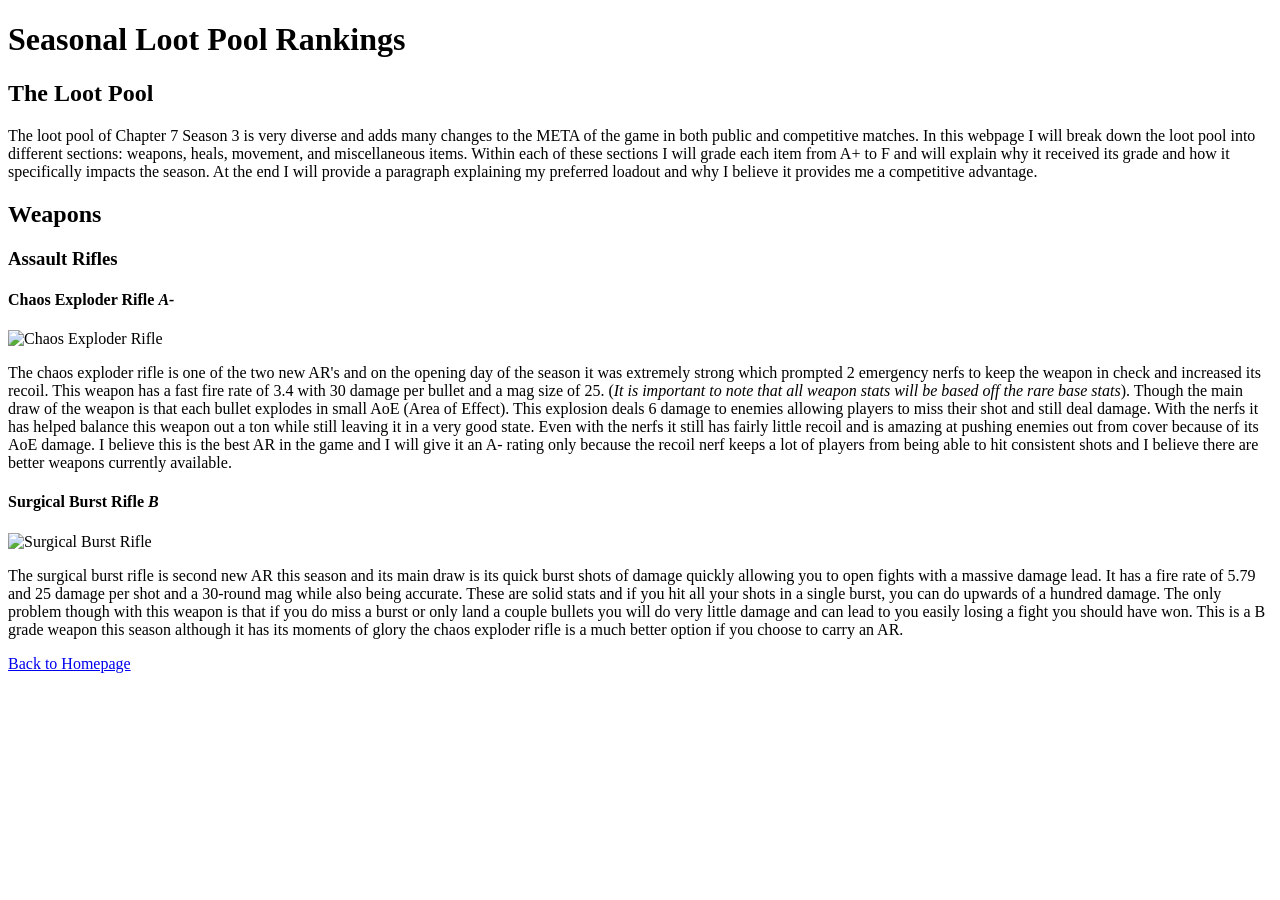
==== Lootpool.html @ 096c8ded "Module 3 added" ====
<!DOCTYPE html>
<html lang="en">
<head>
    <meta charset="UTF-8">
    <title>Seasonal Loot Pool Rankings</title>
    <!-- Luke Dickerson June 10, 2026 Module 3 -->
</head>
<body>
<h1>Seasonal Loot Pool Rankings</h1>
<h2>The Loot Pool</h2>
<p>The loot pool of Chapter 7 Season 3 is very diverse and adds many changes to the META of the game in both public and competitive matches. In this webpage I will break down the loot pool into different sections: weapons, heals, movement, and miscellaneous items. Within each of these sections I will grade each item from A+ to F and will explain why it received its grade and how it specifically impacts the season. At the end I will provide a paragraph explaining my preferred loadout and why I believe it provides me a competitive advantage.</p>
<h2>Weapons</h2>
<h3>Assault Rifles</h3>
<h4>Chaos Exploder Rifle <em>A-</em></h4>
<img src="./Images-for-Website/Chaos-Exploder-Rifle.jpg" alt="Chaos Exploder Rifle" width="200" height="100">
<p>The chaos exploder rifle is one of the two new AR's and on the opening day of the season it was extremely strong which prompted 2 emergency nerfs to keep the weapon in check and increased its recoil. This weapon has a fast fire rate of 3.4 with 30 damage per bullet and a mag size of 25. (<em>It is important to note that all weapon stats will be based off the rare base stats</em>). Though the main draw of the weapon is that each bullet explodes in small AoE (Area of Effect). This explosion deals 6 damage to enemies allowing players to miss their shot and still deal damage. With the nerfs it has helped balance this weapon out a ton while still leaving it in a very good state. Even with the nerfs it still has fairly little recoil and is amazing at pushing enemies out from cover because of its AoE damage. I believe this is the best AR in the game and I will give it an A- rating only because the recoil nerf keeps a lot of players from being able to hit consistent shots and I believe there are better weapons currently available.</p>
<h4>Surgical Burst Rifle <em>B</em></h4>
<img src="./Images-for-Website/Surgical-Burst-Rifle.webp" alt="Surgical Burst Rifle" width="200" height="100">
<p>The surgical burst rifle is second new AR this season and its main draw is its quick burst shots of damage quickly allowing you to open fights with a massive damage lead. It has a fire rate of 5.79 and 25 damage per shot and a 30-round mag while also being accurate. These are solid stats and if you hit all your shots in a single burst, you can do upwards of a hundred damage. The only problem though with this weapon is that if you do miss a burst or only land a couple bullets you will do very little damage and can lead to you easily losing a fight you should have won. This is a B grade weapon this season although it has its moments of glory the chaos exploder rifle is a much better option if you choose to carry an AR.</p>
<p></p>
<a href="./index.html">Back to Homepage</a>
</body>
</html>
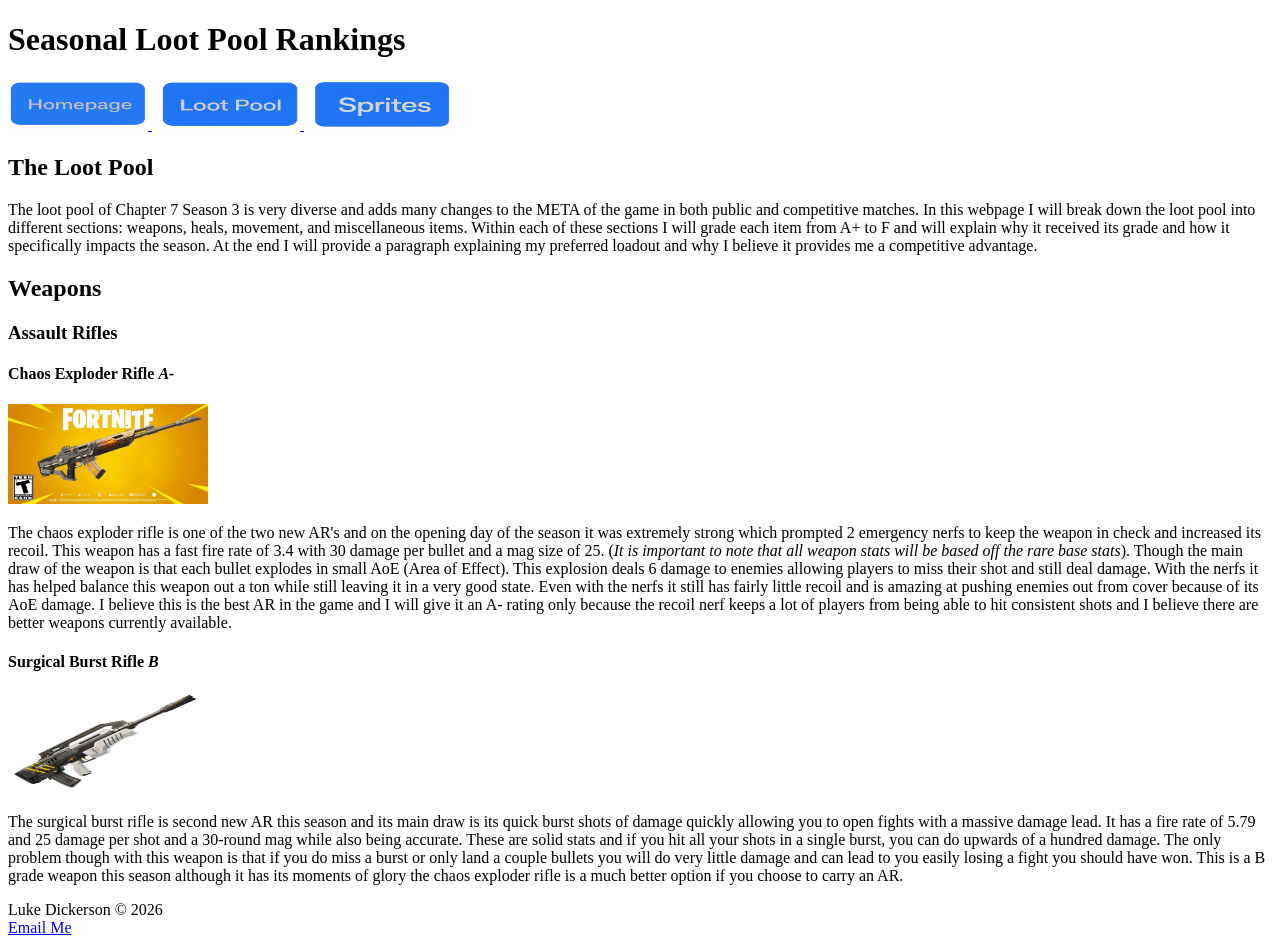
==== commit b6dc4a76: "Module 4 structure and navigation" ====
--- a/Lootpool.html
+++ b/Lootpool.html
@@ -6,7 +6,23 @@
     <!-- Luke Dickerson June 10, 2026 Module 3 -->
 </head>
 <body>
+<header>
 <h1>Seasonal Loot Pool Rankings</h1>
+</header>
+<nav>
+<a href="index.html">
+    <img src="./Images-for-Website/Homepage_nav.jpeg" alt="Homepage" width="140" height="50">
+</a>
+&nbsp;
+<a href="Lootpool.html">
+    <img src="./Images-for-Website/Loot_Pool_nav.jpeg" alt="Loot Pool" width="140" height="50">
+</a>
+&nbsp;
+<a href="Sprites.html">
+    <img src="./Images-for-Website/Sprites_nav.jpeg" alt="Sprites" width="140" height="50">
+</a>
+</nav>
+<main>
 <h2>The Loot Pool</h2>
 <p>The loot pool of Chapter 7 Season 3 is very diverse and adds many changes to the META of the game in both public and competitive matches. In this webpage I will break down the loot pool into different sections: weapons, heals, movement, and miscellaneous items. Within each of these sections I will grade each item from A+ to F and will explain why it received its grade and how it specifically impacts the season. At the end I will provide a paragraph explaining my preferred loadout and why I believe it provides me a competitive advantage.</p>
 <h2>Weapons</h2>
@@ -17,7 +33,10 @@
 <h4>Surgical Burst Rifle <em>B</em></h4>
 <img src="./Images-for-Website/Surgical-Burst-Rifle.webp" alt="Surgical Burst Rifle" width="200" height="100">
 <p>The surgical burst rifle is second new AR this season and its main draw is its quick burst shots of damage quickly allowing you to open fights with a massive damage lead. It has a fire rate of 5.79 and 25 damage per shot and a 30-round mag while also being accurate. These are solid stats and if you hit all your shots in a single burst, you can do upwards of a hundred damage. The only problem though with this weapon is that if you do miss a burst or only land a couple bullets you will do very little damage and can lead to you easily losing a fight you should have won. This is a B grade weapon this season although it has its moments of glory the chaos exploder rifle is a much better option if you choose to carry an AR.</p>
-<p></p>
-<a href="./index.html">Back to Homepage</a>
+</main>
+<footer>
+Luke Dickerson &copy; 2026<br>
+<a href="mailto:wldickerson@crimson.ua.edu">Email Me</a>
+</footer>
 </body>
 </html>
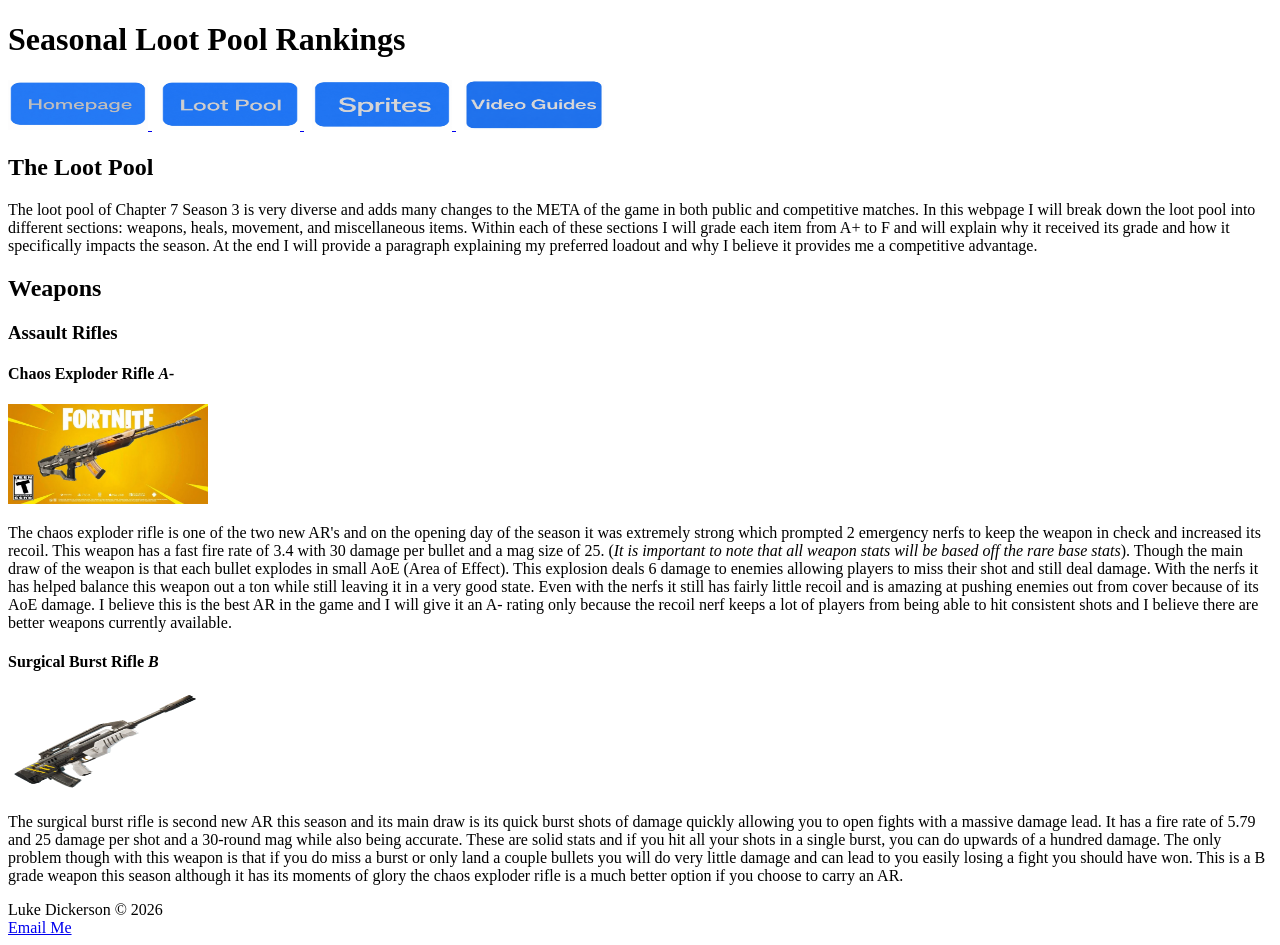
==== commit c4dcff1f: "Add files via upload New M5 Additions" ====
--- a/Lootpool.html
+++ b/Lootpool.html
@@ -21,6 +21,10 @@
 <a href="Sprites.html">
     <img src="./Images-for-Website/Sprites_nav.jpeg" alt="Sprites" width="140" height="50">
 </a>
+&nbsp;
+<a href="Videos.html">
+    <img src="./Images-for-Website/Video_Guides_nav.png" alt="Video Guides" width="140" height="50">
+</a>
 </nav>
 <main>
 <h2>The Loot Pool</h2>
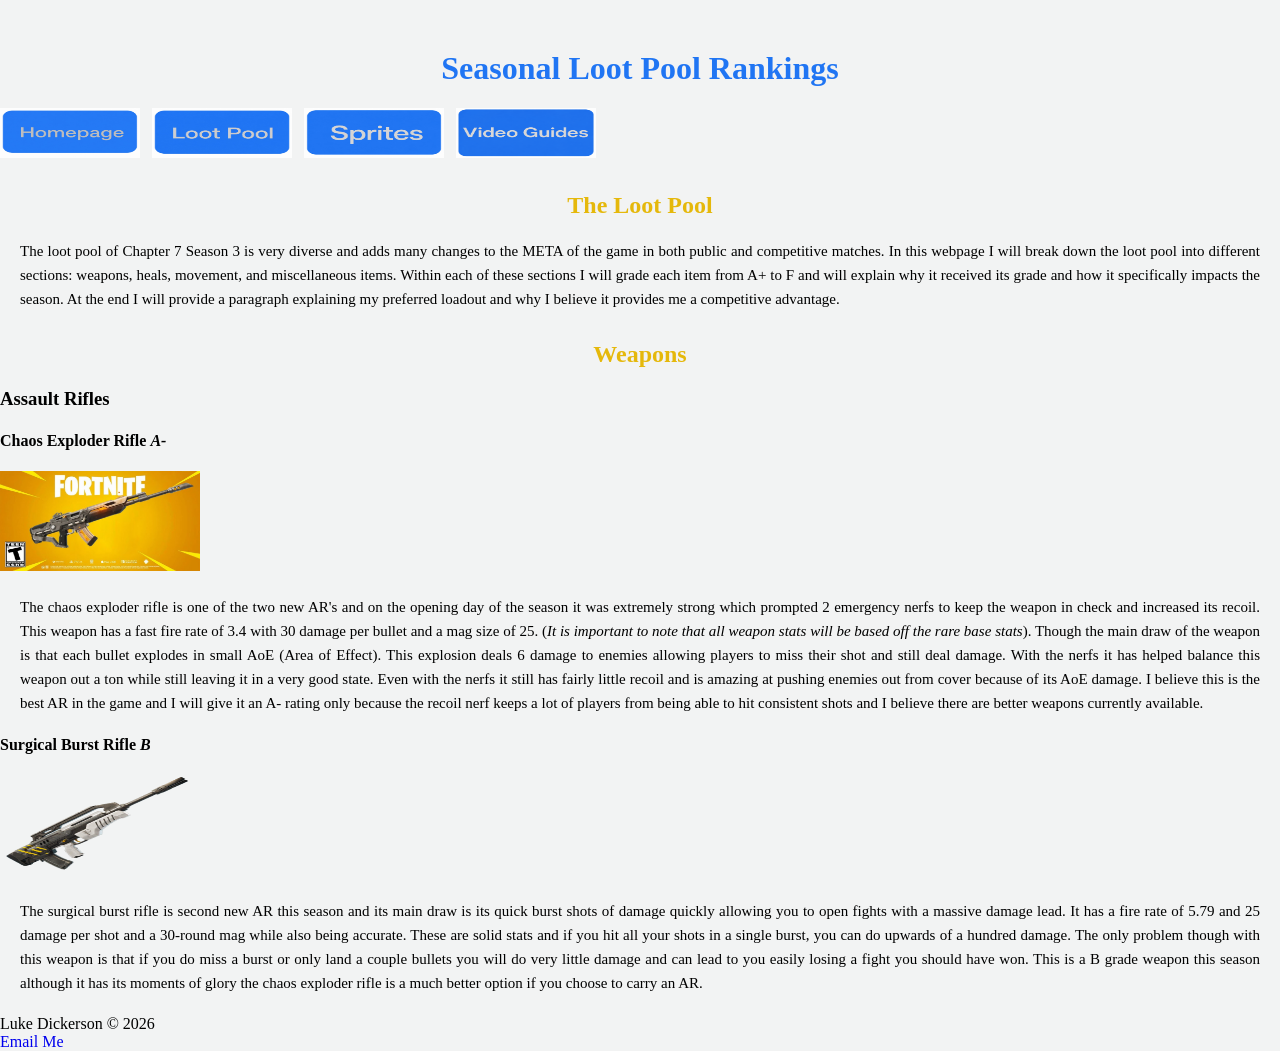
==== commit d55546ae: "Module 6 CSS" ====
--- a/Lootpool.html
+++ b/Lootpool.html
@@ -3,7 +3,7 @@
 <head>
     <meta charset="UTF-8">
     <title>Seasonal Loot Pool Rankings</title>
-    <!-- Luke Dickerson June 10, 2026 Module 3 -->
+    <link rel="stylesheet" href="style.css">
 </head>
 <body>
 <header>
@@ -22,7 +22,7 @@
     <img src="./Images-for-Website/Sprites_nav.jpeg" alt="Sprites" width="140" height="50">
 </a>
 &nbsp;
-<a href="Videos.html">
+<a href="videos.html">
     <img src="./Images-for-Website/Video_Guides_nav.png" alt="Video Guides" width="140" height="50">
 </a>
 </nav>
--- a/style.css
+++ b/style.css
@@ -0,0 +1,29 @@
+/* Luke Dickerson Module 6 June 26, 2026 */
+
+body {
+    background-color: rgb(242, 243, 243);
+    font-family: 'Times New Roman', Times, serif, sans-serif;
+    margin: 0;
+    padding: 0;
+}
+h1 {
+    color: rgb(32, 117, 243);
+    text-align: center;
+    margin-top: 50px;
+}
+h2 {
+    color: rgb(229, 184, 11);
+    text-align: center;
+    margin-top: 30px;
+}
+p {
+    color: rgb(0, 0, 0);
+    text-align: justify;
+    margin: 20px;
+    line-height: 1.6;
+    font-size: 15px;
+}
+a {
+    color: #0000EE;
+    text-decoration: none;
+}
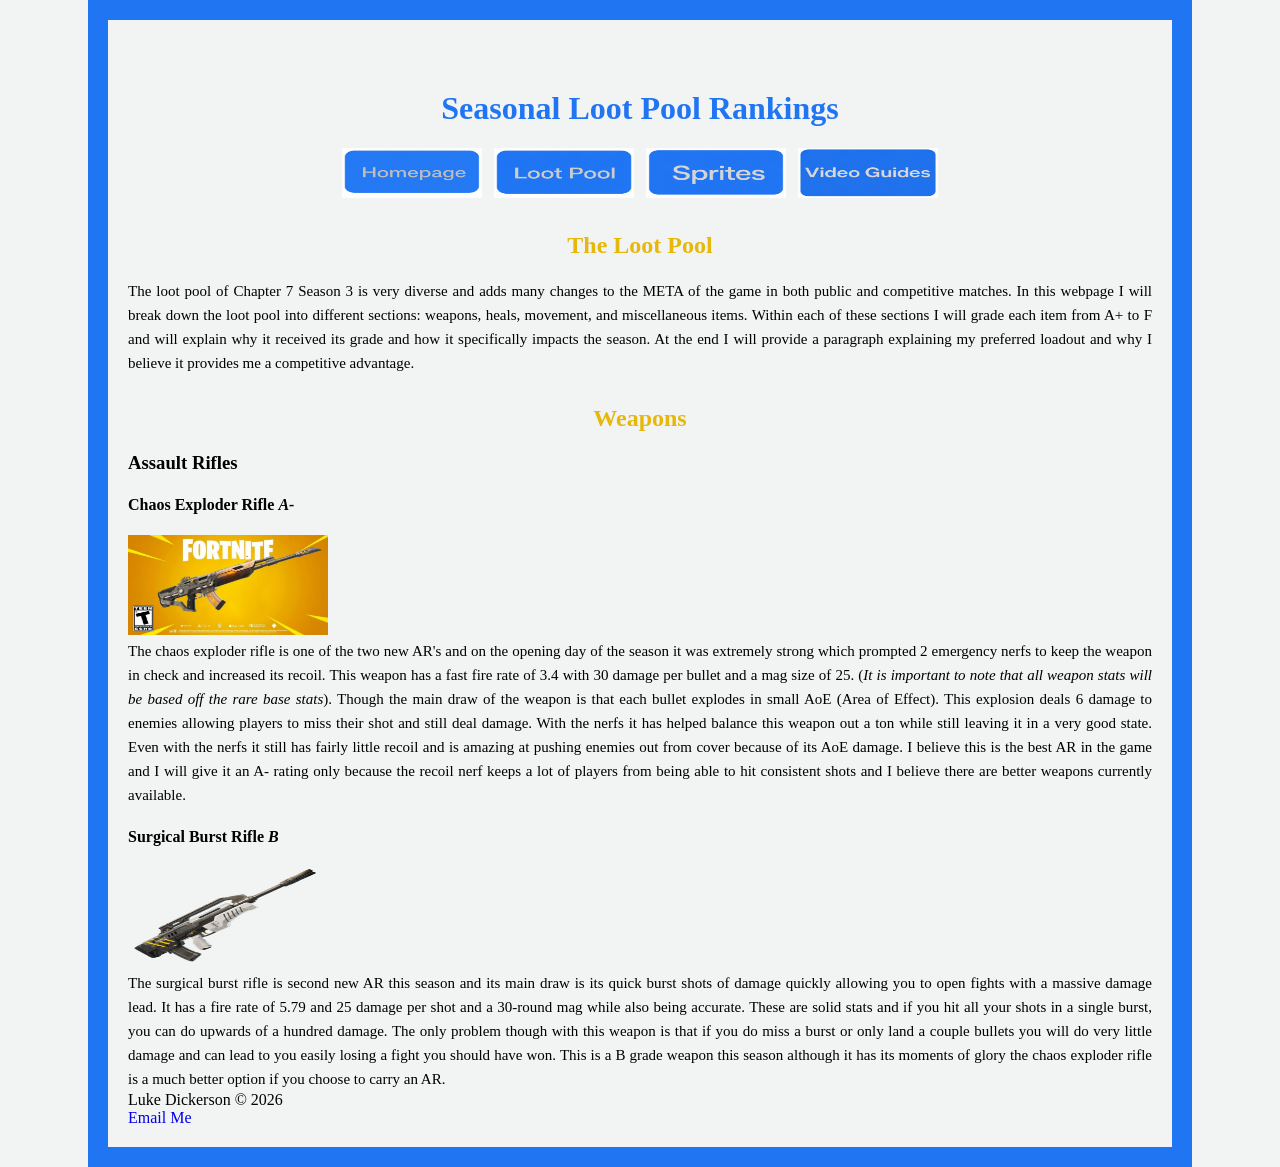
==== commit ba68b593: "Add files via upload Module 7 organization and box changes" ====
--- a/Lootpool.html
+++ b/Lootpool.html
@@ -3,7 +3,7 @@
 <head>
     <meta charset="UTF-8">
     <title>Seasonal Loot Pool Rankings</title>
-    <link rel="stylesheet" href="style.css">
+    <link rel="stylesheet" href="styles/style.css">
 </head>
 <body>
 <header>
@@ -11,19 +11,19 @@
 </header>
 <nav>
 <a href="index.html">
-    <img src="./Images-for-Website/Homepage_nav.jpeg" alt="Homepage" width="140" height="50">
+    <img src="./images/Homepage_nav.jpeg" alt="Homepage" width="140" height="50">
 </a>
 &nbsp;
 <a href="Lootpool.html">
-    <img src="./Images-for-Website/Loot_Pool_nav.jpeg" alt="Loot Pool" width="140" height="50">
+    <img src="./images/Loot_Pool_nav.jpeg" alt="Loot Pool" width="140" height="50">
 </a>
 &nbsp;
 <a href="Sprites.html">
-    <img src="./Images-for-Website/Sprites_nav.jpeg" alt="Sprites" width="140" height="50">
+    <img src="./images/Sprites_nav.jpeg" alt="Sprites" width="140" height="50">
 </a>
 &nbsp;
 <a href="videos.html">
-    <img src="./Images-for-Website/Video_Guides_nav.png" alt="Video Guides" width="140" height="50">
+    <img src="./images/Video_Guides_nav.png" alt="Video Guides" width="140" height="50">
 </a>
 </nav>
 <main>
@@ -32,10 +32,10 @@
 <h2>Weapons</h2>
 <h3>Assault Rifles</h3>
 <h4>Chaos Exploder Rifle <em>A-</em></h4>
-<img src="./Images-for-Website/Chaos-Exploder-Rifle.jpg" alt="Chaos Exploder Rifle" width="200" height="100">
+<img src="./images/Chaos-Exploder-Rifle.jpg" alt="Chaos Exploder Rifle" width="200" height="100">
 <p>The chaos exploder rifle is one of the two new AR's and on the opening day of the season it was extremely strong which prompted 2 emergency nerfs to keep the weapon in check and increased its recoil. This weapon has a fast fire rate of 3.4 with 30 damage per bullet and a mag size of 25. (<em>It is important to note that all weapon stats will be based off the rare base stats</em>). Though the main draw of the weapon is that each bullet explodes in small AoE (Area of Effect). This explosion deals 6 damage to enemies allowing players to miss their shot and still deal damage. With the nerfs it has helped balance this weapon out a ton while still leaving it in a very good state. Even with the nerfs it still has fairly little recoil and is amazing at pushing enemies out from cover because of its AoE damage. I believe this is the best AR in the game and I will give it an A- rating only because the recoil nerf keeps a lot of players from being able to hit consistent shots and I believe there are better weapons currently available.</p>
 <h4>Surgical Burst Rifle <em>B</em></h4>
-<img src="./Images-for-Website/Surgical-Burst-Rifle.webp" alt="Surgical Burst Rifle" width="200" height="100">
+<img src="./images/Surgical-Burst-Rifle.webp" alt="Surgical Burst Rifle" width="200" height="100">
 <p>The surgical burst rifle is second new AR this season and its main draw is its quick burst shots of damage quickly allowing you to open fights with a massive damage lead. It has a fire rate of 5.79 and 25 damage per shot and a 30-round mag while also being accurate. These are solid stats and if you hit all your shots in a single burst, you can do upwards of a hundred damage. The only problem though with this weapon is that if you do miss a burst or only land a couple bullets you will do very little damage and can lead to you easily losing a fight you should have won. This is a B grade weapon this season although it has its moments of glory the chaos exploder rifle is a much better option if you choose to carry an AR.</p>
 </main>
 <footer>
--- a/styles/style.css
+++ b/styles/style.css
@@ -0,0 +1,35 @@
+/* Luke Dickerson Module 7 July 5, 2026 */
+
+body {
+    background-color: rgb(242, 243, 243);
+    font-family: 'Times New Roman', Times, serif, sans-serif;
+    margin: 0 auto;
+    padding: 20px;
+    border: 20px solid rgb(32, 117, 243);
+    width: 80%;
+}
+h1 {
+    color: rgb(32, 117, 243);
+    text-align: center;
+    margin-top: 50px;
+}
+h2 {
+    color: rgb(229, 184, 11);
+    text-align: center;
+    margin-top: 30px;
+}
+p {
+    color: rgb(0, 0, 0);
+    text-align: justify;
+    margin: 0px;
+    line-height: 1.6;
+    font-size: 15px;
+}
+a {
+    color: #0000EE;
+    text-decoration: none;
+}
+nav {
+    text-align: center;
+    margin-top: 20px;
+}
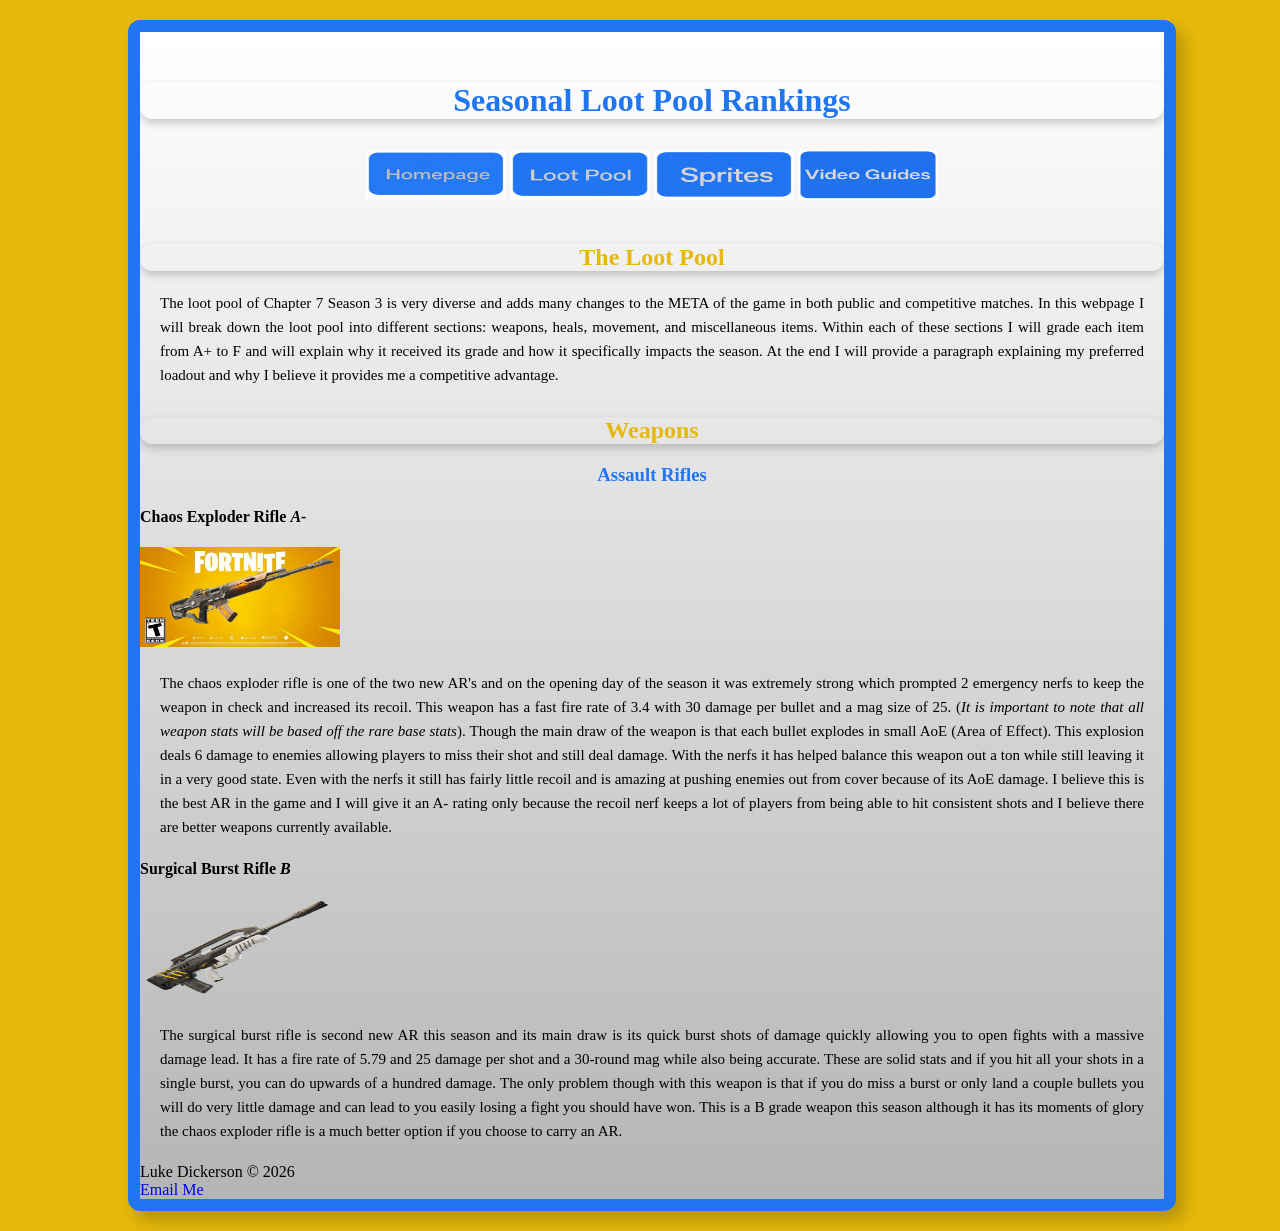
==== commit a78d0d90: "Add files via upload Module 9 modern layout" ====
--- a/Lootpool.html
+++ b/Lootpool.html
@@ -6,6 +6,7 @@
     <link rel="stylesheet" href="styles/style.css">
 </head>
 <body>
+    <div id="wrapper">
 <header>
 <h1>Seasonal Loot Pool Rankings</h1>
 </header>
@@ -42,5 +43,6 @@
 Luke Dickerson &copy; 2026<br>
 <a href="mailto:wldickerson@crimson.ua.edu">Email Me</a>
 </footer>
+</div>
 </body>
 </html>
--- a/styles/style.css
+++ b/styles/style.css
@@ -1,27 +1,41 @@
-/* Luke Dickerson Module 7 July 5, 2026 */
+/* Luke Dickerson Module 9 July 15, 2026 */
 
 body {
-    background-color: rgb(242, 243, 243);
     font-family: 'Times New Roman', Times, serif, sans-serif;
     margin: 0 auto;
     padding: 20px;
-    border: 20px solid rgb(32, 117, 243);
     width: 80%;
+    background-color: rgb(229, 184, 11);
+}
+#wrapper {
+    width: 100%;
+    max-width: 1100px;
+    margin: 0 auto;
+    background: linear-gradient(to bottom, rgb(255, 255, 255), rgb(181, 181, 181));
+    box-shadow: 8px 10px 16px rgba(0, 0, 0, 0.2);
+    border: 12px solid rgb(32, 117, 243);
+    border-radius: 12px;
+    overflow: hidden;
+    min-height: 120vh;
 }
 h1 {
     color: rgb(32, 117, 243);
     text-align: center;
     margin-top: 50px;
+    box-shadow: 0px 4px 8px rgba(0, 0, 0, 0.2);
+    border-radius: 12px;
 }
 h2 {
     color: rgb(229, 184, 11);
     text-align: center;
     margin-top: 30px;
+    box-shadow: 0px 4px 8px rgba(0, 0, 0, 0.2);
+    border-radius: 12px;
 }
 p {
     color: rgb(0, 0, 0);
     text-align: justify;
-    margin: 0px;
+    margin: 20px;
     line-height: 1.6;
     font-size: 15px;
 }
@@ -30,6 +44,33 @@
     text-decoration: none;
 }
 nav {
+    display: flex;
+    justify-content: center;
+    padding: 10px;
+    flex-wrap: wrap;
+}
+nav a :hover {
+    background-color: rgb(229, 184, 11);
+    color: rgb(32, 117, 243);
+    padding: 10px;
+    border-radius: 8px;
+}
+.straegies {
+    display: flex;
+    flex-wrap: wrap;
+    gap: 20px;
+    margin-top: 20px;
+}
+.strategy { 
+    background-color: #F8FBFD;
+    width: 25%;
+    padding: 15px;
+    border: 8px solid rgb(229, 184, 11);
+    border-radius: 10px;
+    box-shadow: 0 2px 6px rgba(0, 0, 0, 0.12);
+    flex: 1;
+}
+h3 {
     text-align: center;
-    margin-top: 20px;
+    color: rgb(32, 117, 243)
 }
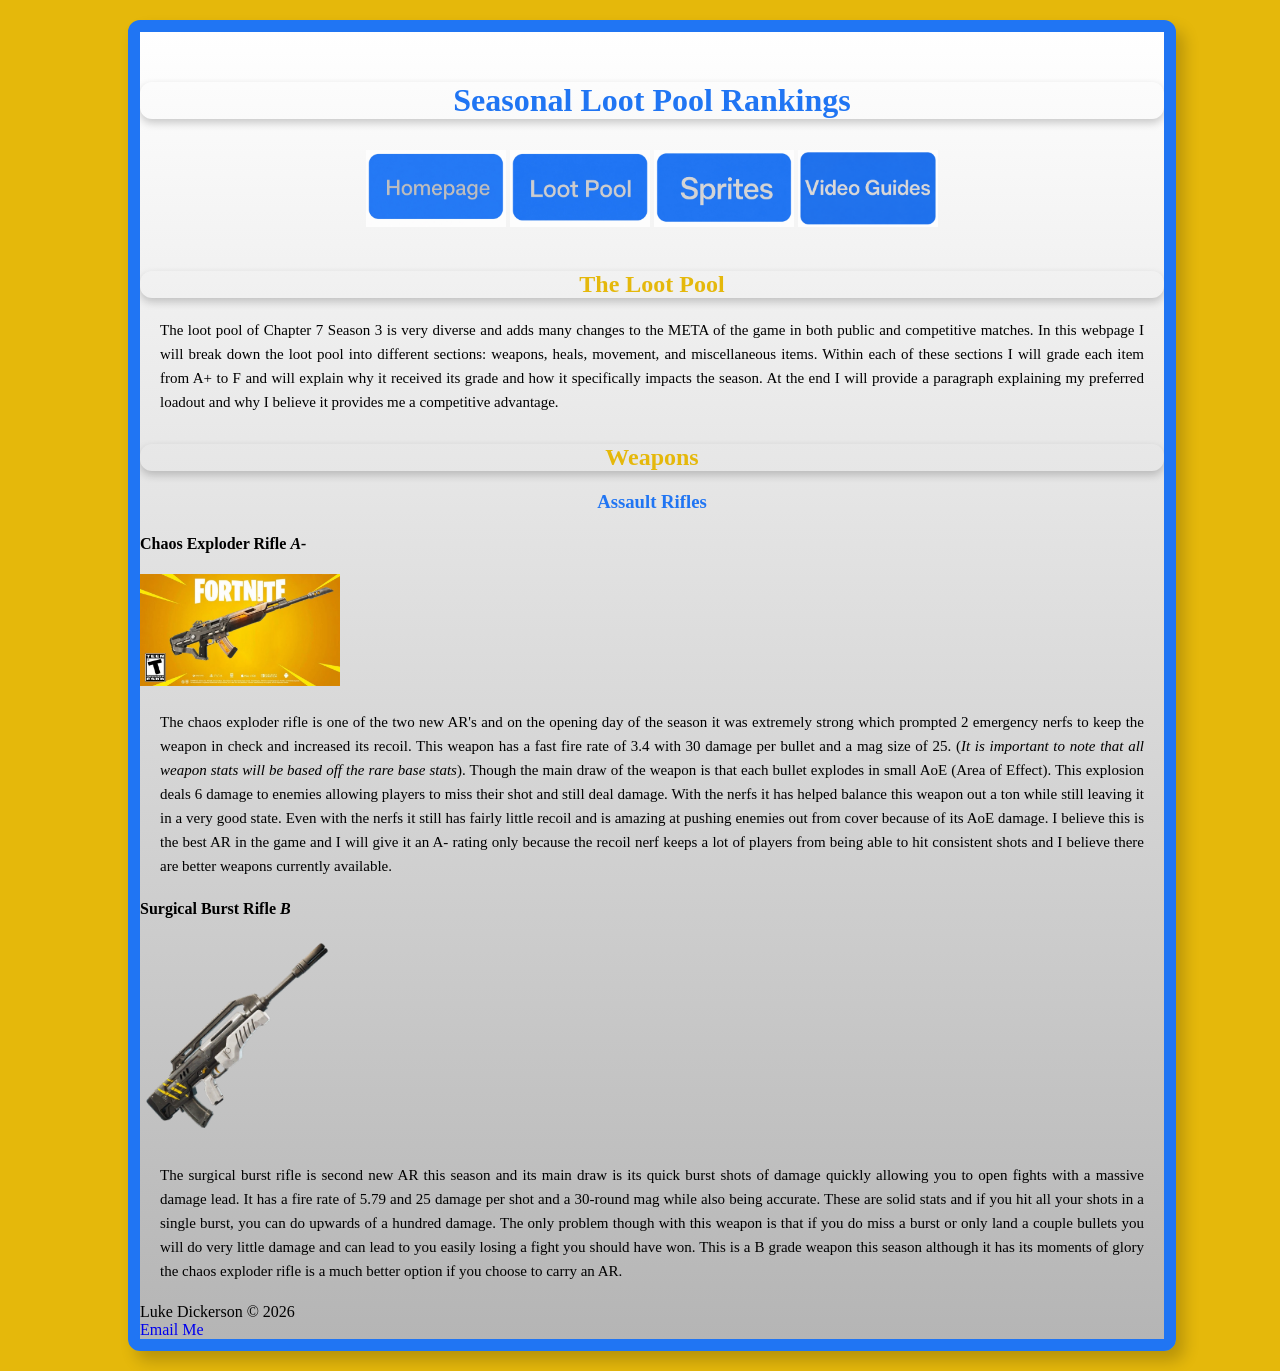
==== commit ce59dd61: "Add files via upload Module 10 responsive design" ====
--- a/Lootpool.html
+++ b/Lootpool.html
@@ -2,6 +2,7 @@
 <html lang="en">
 <head>
     <meta charset="UTF-8">
+    <meta name="viewport" content="width=device-width, initial-scale=1.0">
     <title>Seasonal Loot Pool Rankings</title>
     <link rel="stylesheet" href="styles/style.css">
 </head>
--- a/styles/style.css
+++ b/styles/style.css
@@ -1,4 +1,4 @@
-/* Luke Dickerson Module 9 July 15, 2026 */
+/* Luke Dickerson Module 10 July 22, 2026 */
 
 body {
     font-family: 'Times New Roman', Times, serif, sans-serif;
@@ -55,8 +55,9 @@
     padding: 10px;
     border-radius: 8px;
 }
-.straegies {
+.strategies {
     display: flex;
+    flex-direction: row;
     flex-wrap: wrap;
     gap: 20px;
     margin-top: 20px;
@@ -73,4 +74,62 @@
 h3 {
     text-align: center;
     color: rgb(32, 117, 243)
+}
+img {
+max-width: 100%;
+height: auto;
+}
+iframe {
+max-width: 100%;
+}
+/* Module 10 Responsive Styles */
+@media only screen and (max-width: 900px) {
+    #wrapper {
+        width: 100%;
+        margin: 15px auto;
+    }
+    .strategies {
+        flex-direction: row;
+    }
+    main {
+        width: auto;
+    }
+    .strategy {
+        flex-direction: row;
+    }
+}
+@media only screen and (max-width: 600px) {
+    #wrapper {
+        width: 95%;
+        margin: 0 auto;
+        border-radius: 0;
+    }
+    header {
+        padding: 20px 15px;
+    }
+    nav {
+        text-align: center;
+        padding: 12px;
+        flex-direction: column;
+    }
+    nav a :hover {
+        background-color: rgb(229, 184, 11);
+        color: rgb(32, 117, 243);
+        padding: 6px;
+        border-radius: 6px;
+    }
+    .strategies {
+        width: 95%;
+        flex-direction: column;
+    }
+    main {
+        width: 95%;
+        height: auto;
+        margin: 0 auto;
+    }
+    .strategy {
+        width: 85%;
+        margin: 0 auto;
+        flex-direction: column;
+    }
 }
